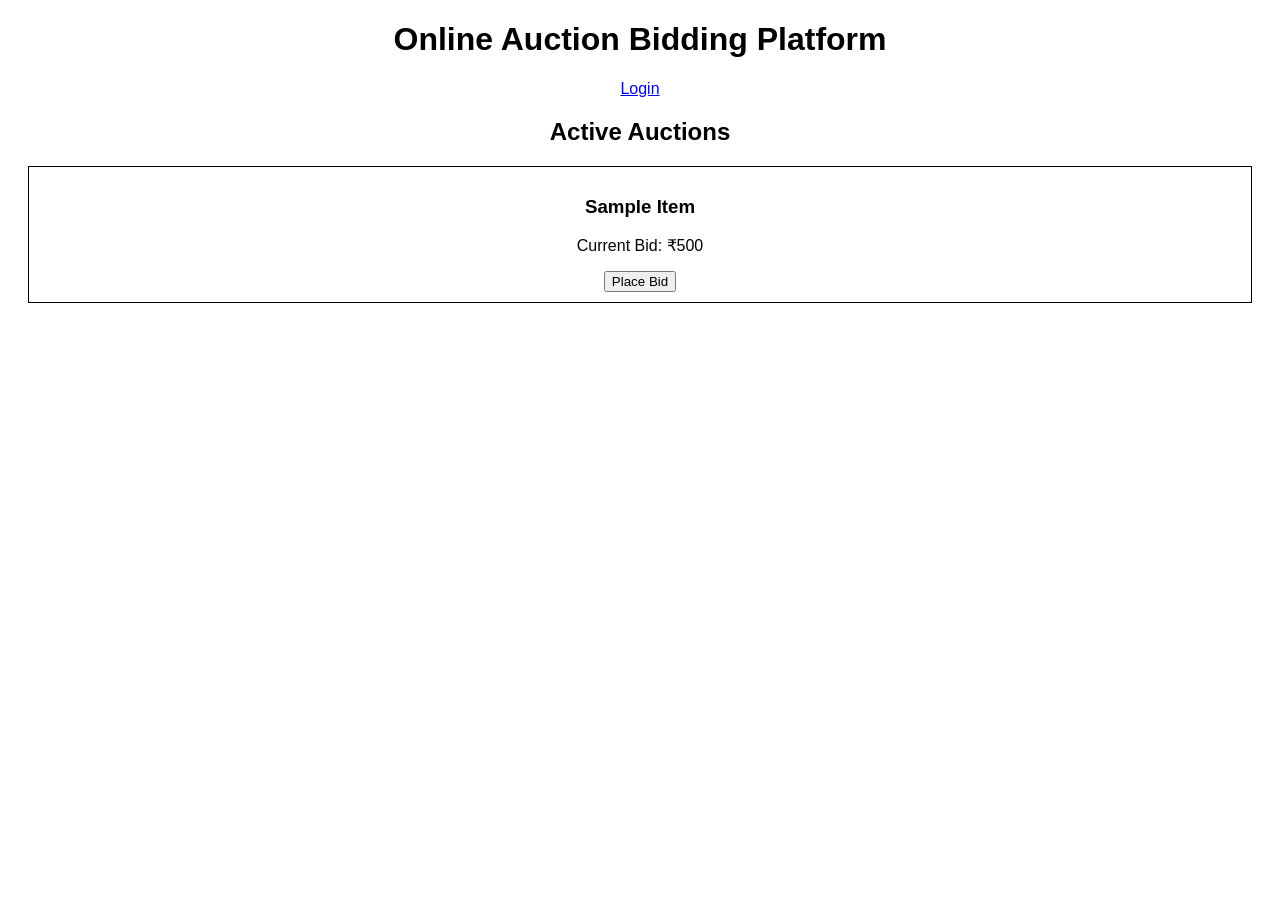
==== frontend/index.html @ c0665459 "Initial  project setup" ====
<!DOCTYPE html>
<html>
<head>
    <title>Auction Platform</title>
    <link rel="stylesheet" href="style.css">
</head>

<body>

<h1>Online Auction Bidding Platform</h1>

<a href="login.html">Login</a>

<h2>Active Auctions</h2>

<div class="auction">
    <h3>Sample Item</h3>
    <p>Current Bid: ₹500</p>
    <button>Place Bid</button>
</div>

</body>
</html>
---- frontend/style.css ----
body{
    font-family: Arial;
    text-align: center;
}

.auction{
    border: 1px solid black;
    padding: 10px;
    margin: 20px;
}
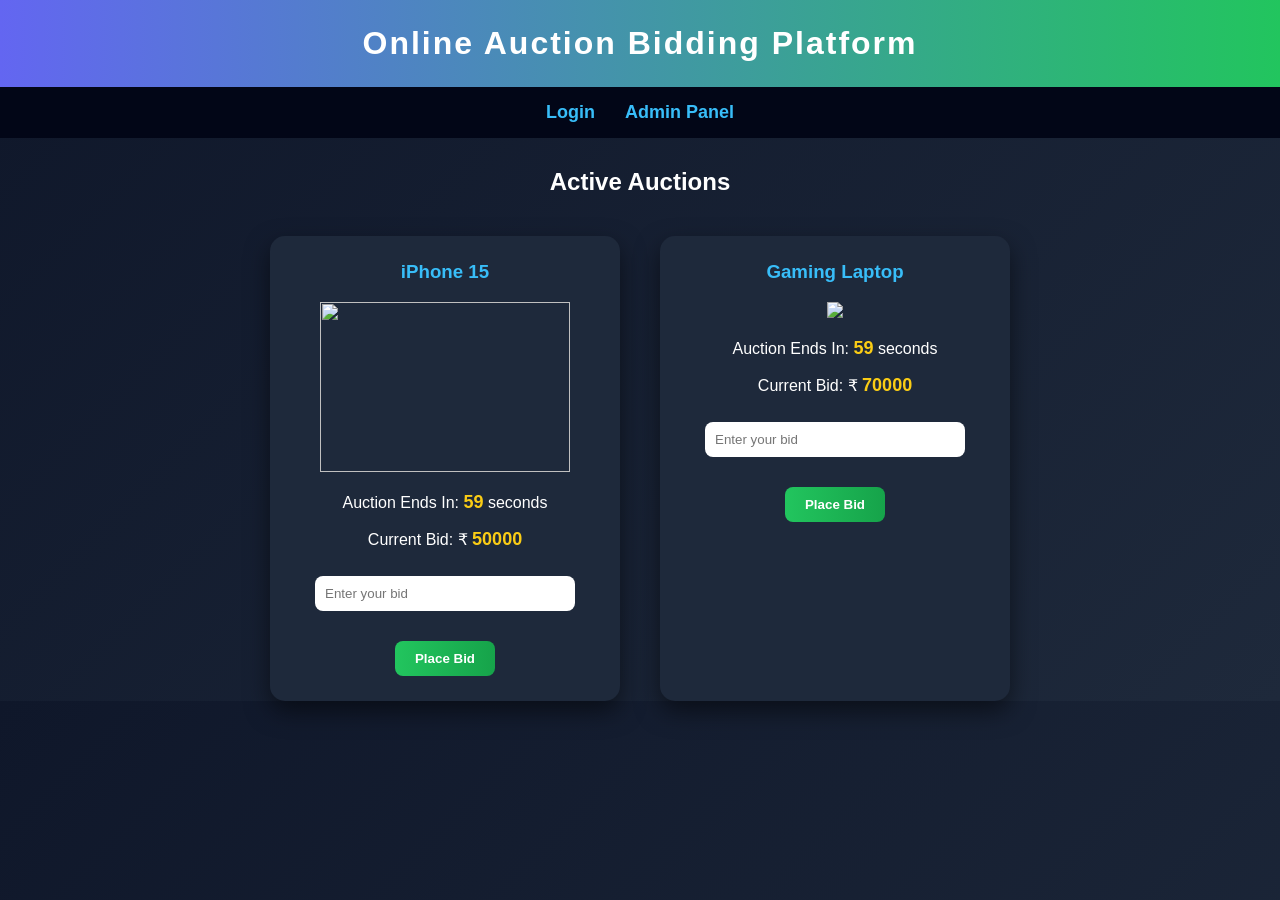
==== commit 69294a4b: "Updated UI and auction features" ====
--- a/frontend/index.html
+++ b/frontend/index.html
@@ -1,23 +1,53 @@
 <!DOCTYPE html>
 <html>
 <head>
-    <title>Auction Platform</title>
-    <link rel="stylesheet" href="style.css">
+<title>Auction Bidding Platform</title>
+<link rel="stylesheet" href="style.css">
 </head>
 
 <body>
 
 <h1>Online Auction Bidding Platform</h1>
 
+<div class="nav">
 <a href="login.html">Login</a>
+<a href="admin.html">Admin Panel</a>
+</div>
 
-<h2>Active Auctions</h2>
+<h2 style="text-align:center;margin-top:30px;">Active Auctions</h2>
+
+<div class="container">
 
 <div class="auction">
-    <h3>Sample Item</h3>
-    <p>Current Bid: ₹500</p>
-    <button>Place Bid</button>
+<h3>iPhone 15</h3>
+<IMG SRC="https://blogger.googleusercontent.com/img/b/R29vZ2xl/AVvXsEhcCE39wWo0cwDGghLHkKlyT4gkGuHR3SF5QjWPdAXsMqPtN5JMS_vLXYPMyyqy1ugPbeMmy1ooPJPOyy7rdsh05GrGB4oocUF6heJxO4AmHfhDDQXnAzOeqNbehZk6OI6_t1WzAN-6G4bFAJF2hGlSO2RzCNmvKnKVsbCVoZwZdRJse_F-SEy3C6FDRS8/s1234/11-photoutils.com_.jpeg.jpg" height="170" width="250">
+<p>Auction Ends In: <span id="timer1">60</span> seconds</p>
+
+<p>Current Bid: ₹ <span id="bid1">50000</span></p>
+
+<input type="number" id="userBid1" placeholder="Enter your bid">
+
+<br><br>
+
+<button onclick="placeBid(1)">Place Bid</button>
+
 </div>
+<div class="auction">
+<h3>Gaming Laptop</h3>
+<img src="https://th.bing.com/th/id/OIP.zMPUnMU7ASu352_eIb52sgHaE9?w=260&h=180&c=7&r=0&o=7&dpr=1.6&pid=1.7&rm=3" heigh="250" width="250">
+<p>Auction Ends In: <span id="timer2">60</span> seconds</p>
+<p>Current Bid: ₹ <span id="bid2">70000</span></p>
+
+<input type="number" id="userBid2" placeholder="Enter your bid">
+
+<br><br>
+
+<button onclick="placeBid(2)">Place Bid</button>
+
+</div>
+
+</div>
+<script src="script.js"></script>
 
 </body>
 </html>
--- a/frontend/style.css
+++ b/frontend/style.css
@@ -1,10 +1,103 @@
 body{
-    font-family: Arial;
-    text-align: center;
+font-family: 'Segoe UI', sans-serif;
+margin:0;
+background:linear-gradient(135deg,#0f172a,#1e293b);
+color:white;
 }
 
+/* Header */
+h1{
+text-align:center;
+padding:25px;
+margin:0;
+background:linear-gradient(90deg,#6366f1,#22c55e);
+color:white;
+letter-spacing:2px;
+}
+
+/* Navigation */
+.nav{
+display:flex;
+justify-content:center;
+gap:30px;
+padding:15px;
+background:#020617;
+}
+
+.nav a{
+color:#38bdf8;
+text-decoration:none;
+font-weight:bold;
+font-size:18px;
+transition:0.3s;
+}
+
+.nav a:hover{
+color:#22c55e;
+transform:scale(1.1);
+}
+
+/* Container */
+.container{
+display:flex;
+justify-content:center;
+gap:40px;
+flex-wrap:wrap;
+margin-top:40px;
+}
+
+/* Auction Card */
 .auction{
-    border: 1px solid black;
-    padding: 10px;
-    margin: 20px;
+background:#1e293b;
+padding:25px;
+width:300px;
+border-radius:15px;
+box-shadow:0 10px 25px rgba(0,0,0,0.5);
+transition:0.3s;
+text-align:center;
+}
+
+.auction:hover{
+transform:translateY(-10px) scale(1.03);
+box-shadow:0 15px 35px rgba(0,0,0,0.7);
+}
+
+/* Item Title */
+.auction h3{
+color:#38bdf8;
+margin-top:0;
+}
+
+/* Inputs */
+input{
+width:80%;
+padding:10px;
+border-radius:8px;
+border:none;
+margin-top:10px;
+}
+
+/* Buttons */
+button{
+margin-top:12px;
+padding:10px 20px;
+border:none;
+border-radius:8px;
+background:linear-gradient(90deg,#22c55e,#16a34a);
+color:white;
+font-weight:bold;
+cursor:pointer;
+transition:0.3s;
+}
+
+button:hover{
+transform:scale(1.05);
+background:linear-gradient(90deg,#16a34a,#15803d);
+}
+
+/* Timer */
+span{
+color:#facc15;
+font-weight:bold;
+font-size:18px;
 }
